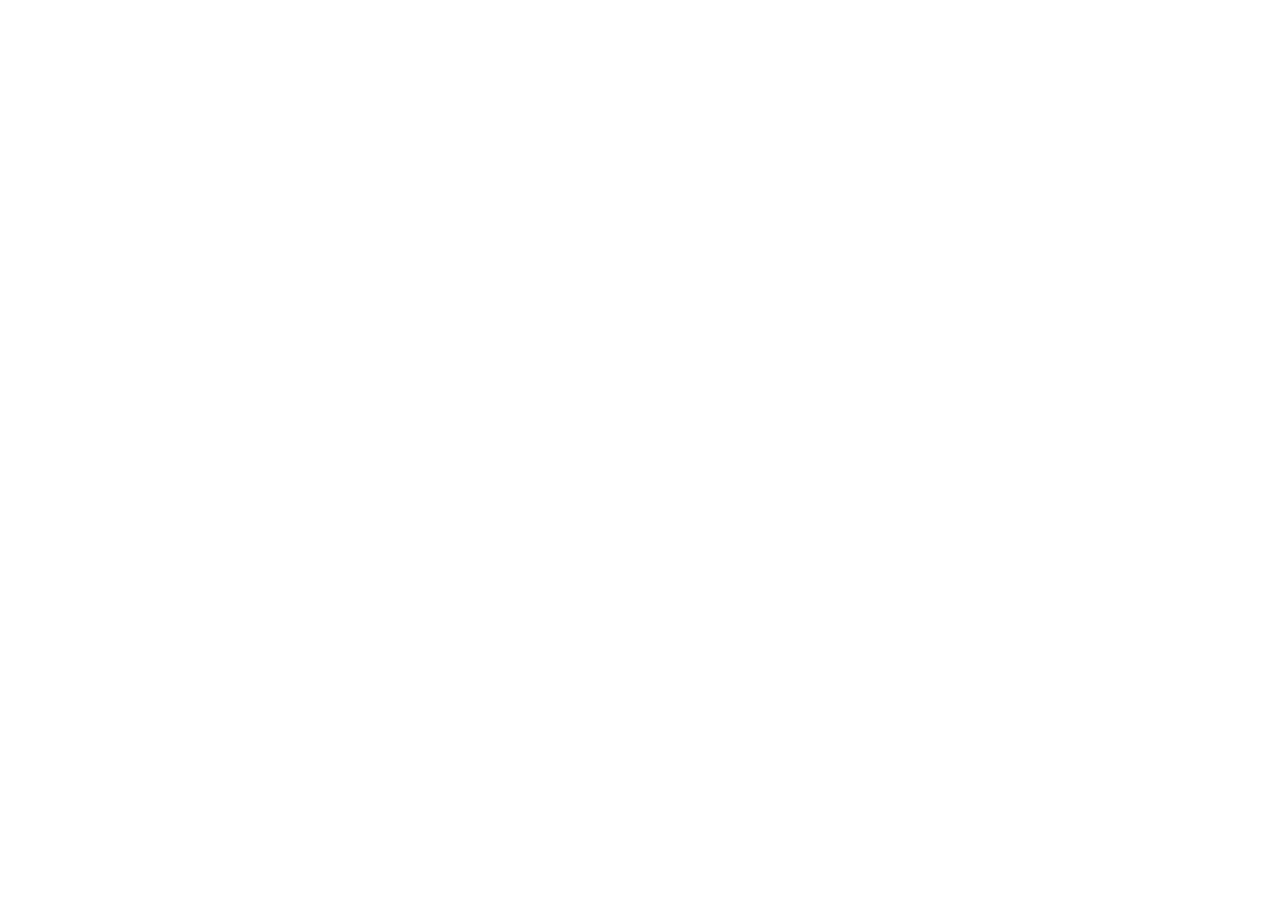
==== html-css-js/etch-a-sketch/index.html @ 2a2f2da1 "Initial commit Resolves #69" ====
<!DOCTYPE html>
<html lang="en">
<head>
    <meta charset="UTF-8">
    <meta name="viewport" content="width=device-width, initial-scale=1.0">
    <link rel="stylesheet" href="style.css">
    <script defer src="script.js"></script>
    <title>T.O.P | Etch-a-Sketch</title>
</head>
<body>
    
</body>
</html>
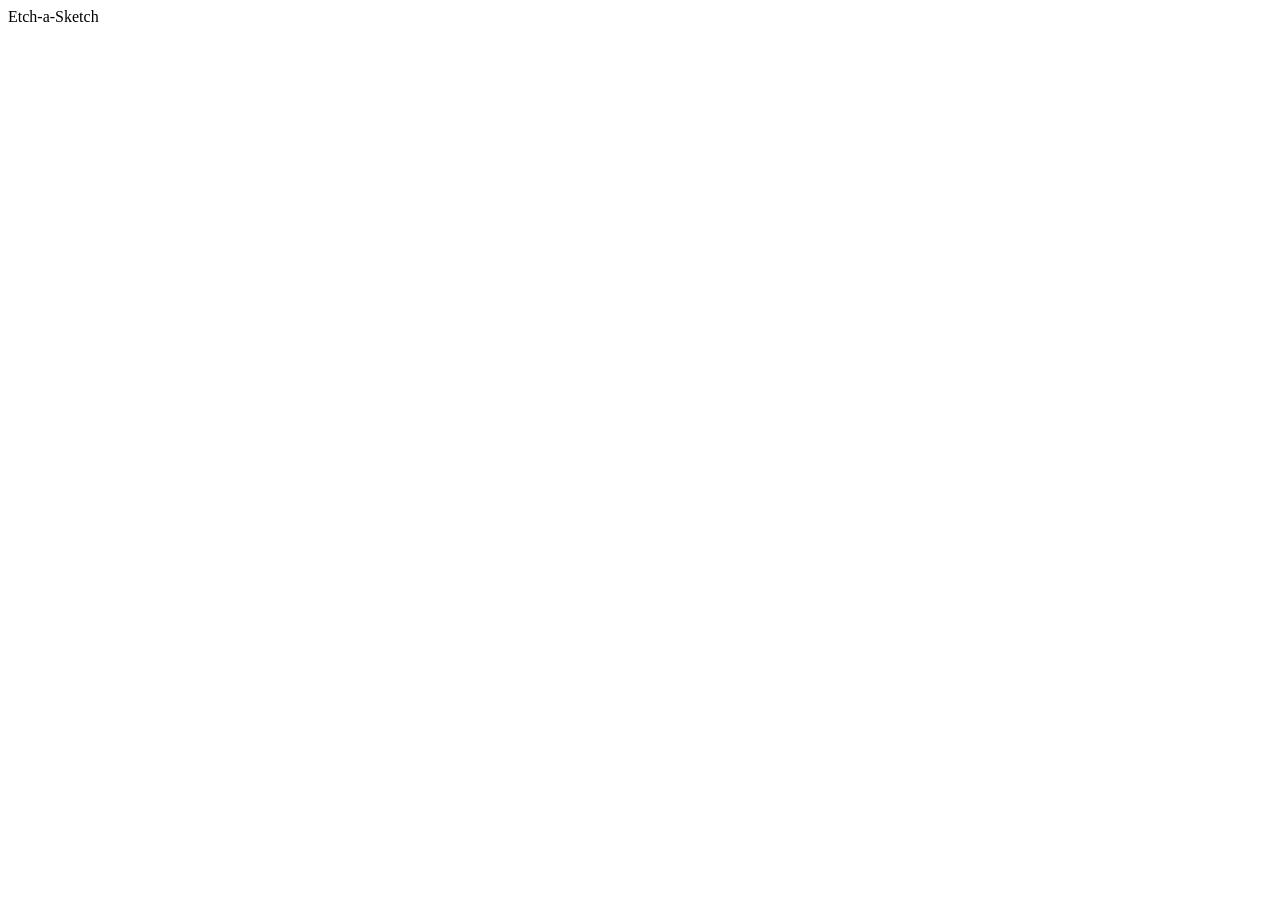
==== commit 786864cc: "Create a function to generate grid The function `createGrid()` should take in a parameter for the si" ====
--- a/html-css-js/etch-a-sketch/index.html
+++ b/html-css-js/etch-a-sketch/index.html
@@ -1,13 +1,26 @@
-<!DOCTYPE html>
+<!doctype html>
 <html lang="en">
-<head>
-    <meta charset="UTF-8">
-    <meta name="viewport" content="width=device-width, initial-scale=1.0">
-    <link rel="stylesheet" href="style.css">
-    <script defer src="script.js"></script>
-    <title>T.O.P | Etch-a-Sketch</title>
-</head>
-<body>
-    
-</body>
-</html>+	<head>
+		<meta charset="UTF-8" />
+		<meta name="viewport" content="width=device-width, initial-scale=1.0" />
+		<link rel="preconnect" href="https://fonts.googleapis.com" />
+		<link rel="preconnect" href="https://fonts.gstatic.com" crossorigin />
+		<link
+			href="https://fonts.googleapis.com/css2?family=Bitcount+Prop+Single:wght@100..900&display=swap"
+			rel="stylesheet"
+		/>
+		<link rel="stylesheet" href="style.css" />
+		<script defer src="script.js"></script>
+		<title>T.O.P | Etch-a-Sketch</title>
+	</head>
+	<body>
+        <header class="project-header">
+            Etch-a-Sketch
+        </header>
+        <main>
+            <div class="canvas-frame">
+                <div class="grid-canvas"></div>
+            </div>
+        </main>
+    </body>
+</html>
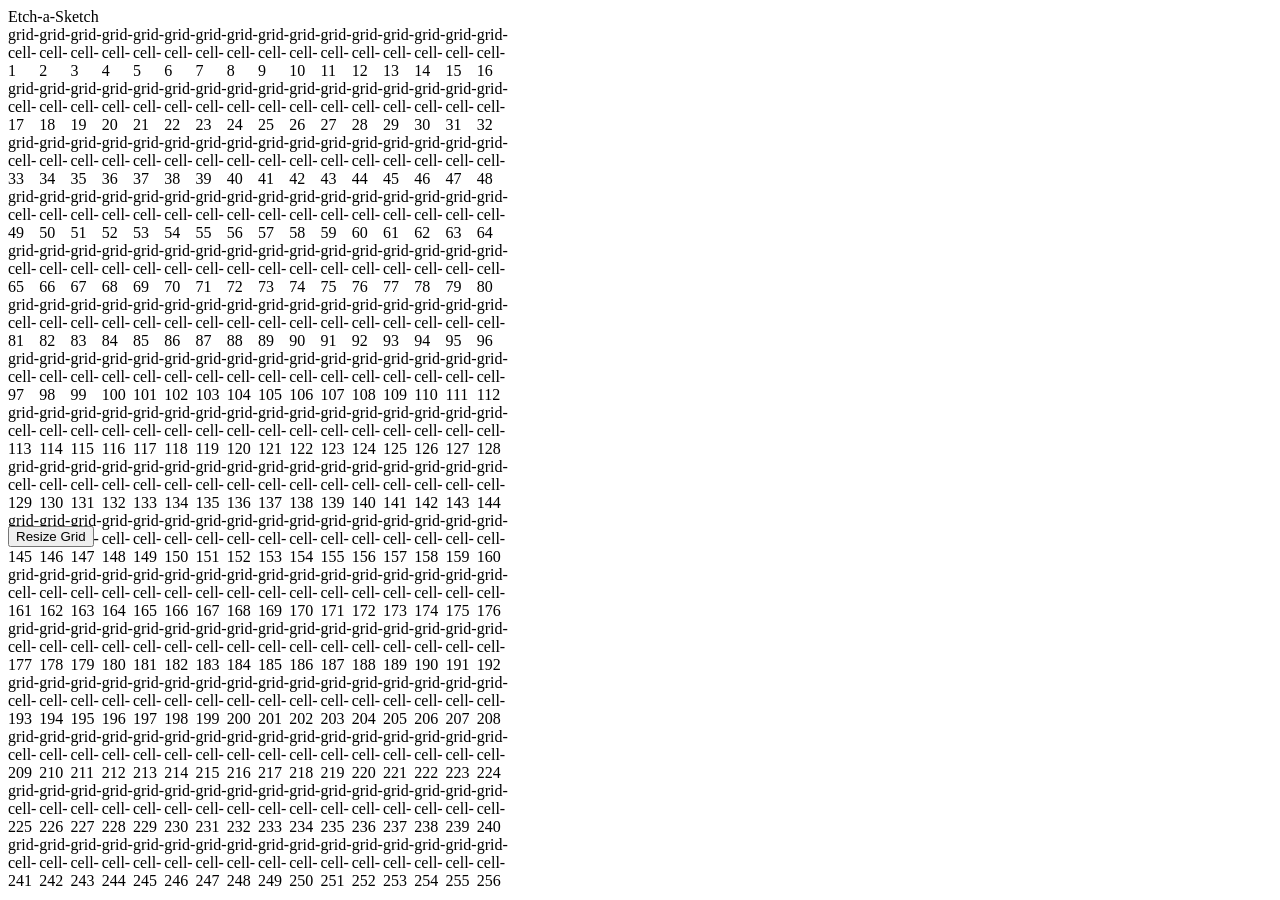
==== commit ed40274e: "Add grid resize functionality The user should be able to resize the grid after it has been created. " ====
--- a/html-css-js/etch-a-sketch/index.html
+++ b/html-css-js/etch-a-sketch/index.html
@@ -20,6 +20,7 @@
         <main>
             <div class="canvas-frame">
                 <div class="grid-canvas"></div>
+				<button class="resize-btn">Resize Grid</button>
             </div>
         </main>
     </body>
--- a/html-css-js/etch-a-sketch/style.css
+++ b/html-css-js/etch-a-sketch/style.css
@@ -0,0 +1,4 @@
+.grid-canvas{
+    width: 500px;
+    height: 500px;
+}
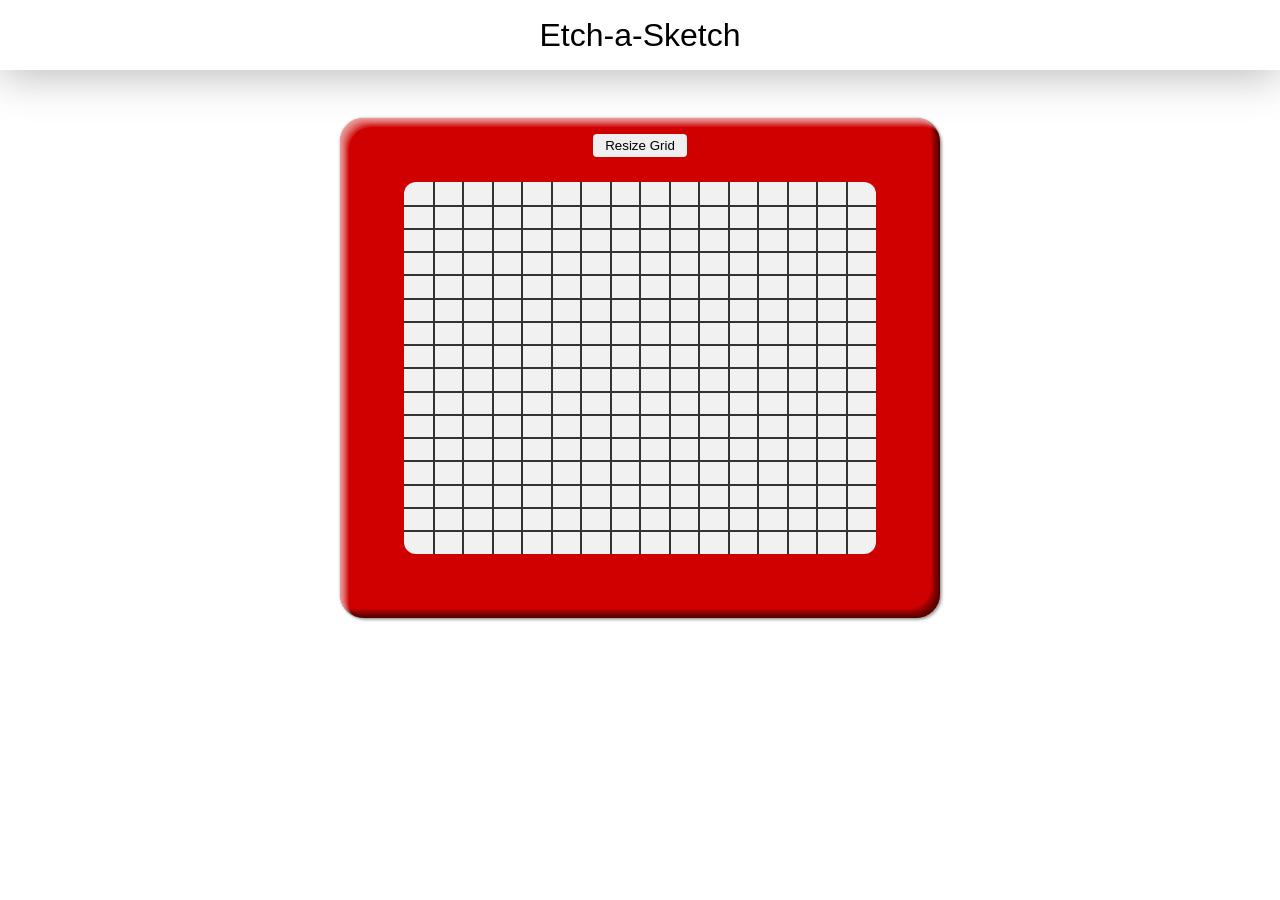
==== commit 92a36dc1: "Style the layout and grid The Etch-a-Sketch project is a fun way to practice DOM manipulation and ev" ====
--- a/html-css-js/etch-a-sketch/index.html
+++ b/html-css-js/etch-a-sketch/index.html
@@ -14,8 +14,8 @@
 		<title>T.O.P | Etch-a-Sketch</title>
 	</head>
 	<body>
-        <header class="project-header">
-            Etch-a-Sketch
+        <header>
+            <h1 class="project-header">Etch-a-Sketch</h1>
         </header>
         <main>
             <div class="canvas-frame">
--- a/html-css-js/etch-a-sketch/style.css
+++ b/html-css-js/etch-a-sketch/style.css
@@ -1,4 +1,92 @@
-.grid-canvas{
-    width: 500px;
-    height: 500px;
+:root {
+	--canvas-bg: #f1f1f1;
+	--canvas-frame-bg: #cf0000;
+    --canvas-frame-shadow: 0px 1px 0 rgba(255,255,255,0.05) inset, 1px 0px 0 rgba(255,255,255,0.05) inset,
+                1px 2px 0 rgba(255,255,255,0.05) inset, 2px 1px 0 rgba(255,255,255,0.05) inset,
+                2px 3px 0 rgba(255,255,255,0.05) inset, 3px 2px 0 rgba(255,255,255,0.05) inset,
+                3px 4px 0 rgba(255,255,255,0.05) inset, 4px 3px 0 rgba(255,255,255,0.05) inset,
+                4px 5px 0 rgba(255,255,255,0.05) inset, 5px 4px 0 rgba(255,255,255,0.05) inset,
+                5px 6px 0 rgba(255,255,255,0.05) inset, 6px 5px 0 rgba(255,255,255,0.05) inset,
+                6px 7px 0 rgba(255,255,255,0.05) inset, 7px 6px 0 rgba(255,255,255,0.05) inset,
+                7px 9px 0 rgba(255,255,255,0.05) inset, 8px 7px 0 rgba(255,255,255,0.05) inset,
+                8px 9px 0 rgba(255,255,255,0.05) inset, 9px 8px 0 rgba(255,255,255,0.05) inset,
+
+                -0px -1px 0 rgba(0,0,0,0.05) inset, -1px -0px 0 rgba(0,0,0,0.05) inset,
+                -1px -2px 0 rgba(0,0,0,0.05) inset, -2px -1px 0 rgba(0,0,0,0.05) inset,
+                -2px -3px 0 rgba(0,0,0,0.05) inset, -3px -2px 0 rgba(0,0,0,0.05) inset,
+                -3px -4px 0 rgba(0,0,0,0.05) inset, -4px -3px 0 rgba(0,0,0,0.05) inset,
+                -4px -5px 0 rgba(0,0,0,0.05) inset, -5px -4px 0 rgba(0,0,0,0.05) inset,
+                -5px -6px 0 rgba(0,0,0,0.05) inset, -6px -5px 0 rgba(0,0,0,0.05) inset,
+                -6px -7px 0 rgba(0,0,0,0.05) inset, -7px -6px 0 rgba(0,0,0,0.05) inset,
+                -7px -9px 0 rgba(0,0,0,0.05) inset, -8px -7px 0 rgba(0,0,0,0.05) inset,
+                -8px -9px 0 rgba(0,0,0,0.05) inset, -9px -8px 0 rgba(0,0,0,0.05) inset,
+
+                0 0 3px rgba(0,0,0,0.3), 2px 2px 3px rgba(0,0,0,0.3);
+}
+
+*,
+*::after,
+*::before {
+	margin: 0;
+	padding: 0;
+	box-sizing: border-box;
+}
+
+body {
+	min-height: 100vh;
+	font-family: "Inter", sans-serif;
+	display: flex;
+	flex-direction: column;
+	align-items: center;
+}
+
+header {
+	width: 100%;
+	text-align: center;
+	padding: 1rem 0;
+	-webkit-box-shadow: 0px 8px 41px -1px rgba(69, 69, 69, 0.35);
+	box-shadow: 0px 8px 41px -1px rgba(69, 69, 69, 0.35);
+}
+
+.project-header {
+	font:
+		500 2rem/1.2 "Bitcount Prop Single",
+		sans-serif;
+}
+
+.canvas-frame {
+    width: 600px;
+	height: 500px;
+    position: relative;
+	background-color: var(--canvas-frame-bg);
+    margin-top: 3rem;
+    display: flex;
+    flex-direction: column;
+    align-items: center;
+    justify-content: center;
+    padding: 4rem;
+    border-radius: 1.5rem;
+    box-shadow: var(--canvas-frame-shadow);
+}
+
+.grid-canvas {
+    width: 100%;
+    height: 100%;
+	background-color: var(--canvas-bg);
+    border-radius: 0.75rem;
+    overflow: hidden;
+}
+
+.grid-cell{
+    outline: 0.5px solid rgb(51, 51, 51);
+}
+
+.resize-btn{
+    position: absolute;
+    top: 16px;
+    padding: 0.25rem 0.75rem;
+    border-radius: 4px;
+    outline: none;
+    border: none;
+    cursor: pointer;
 }
